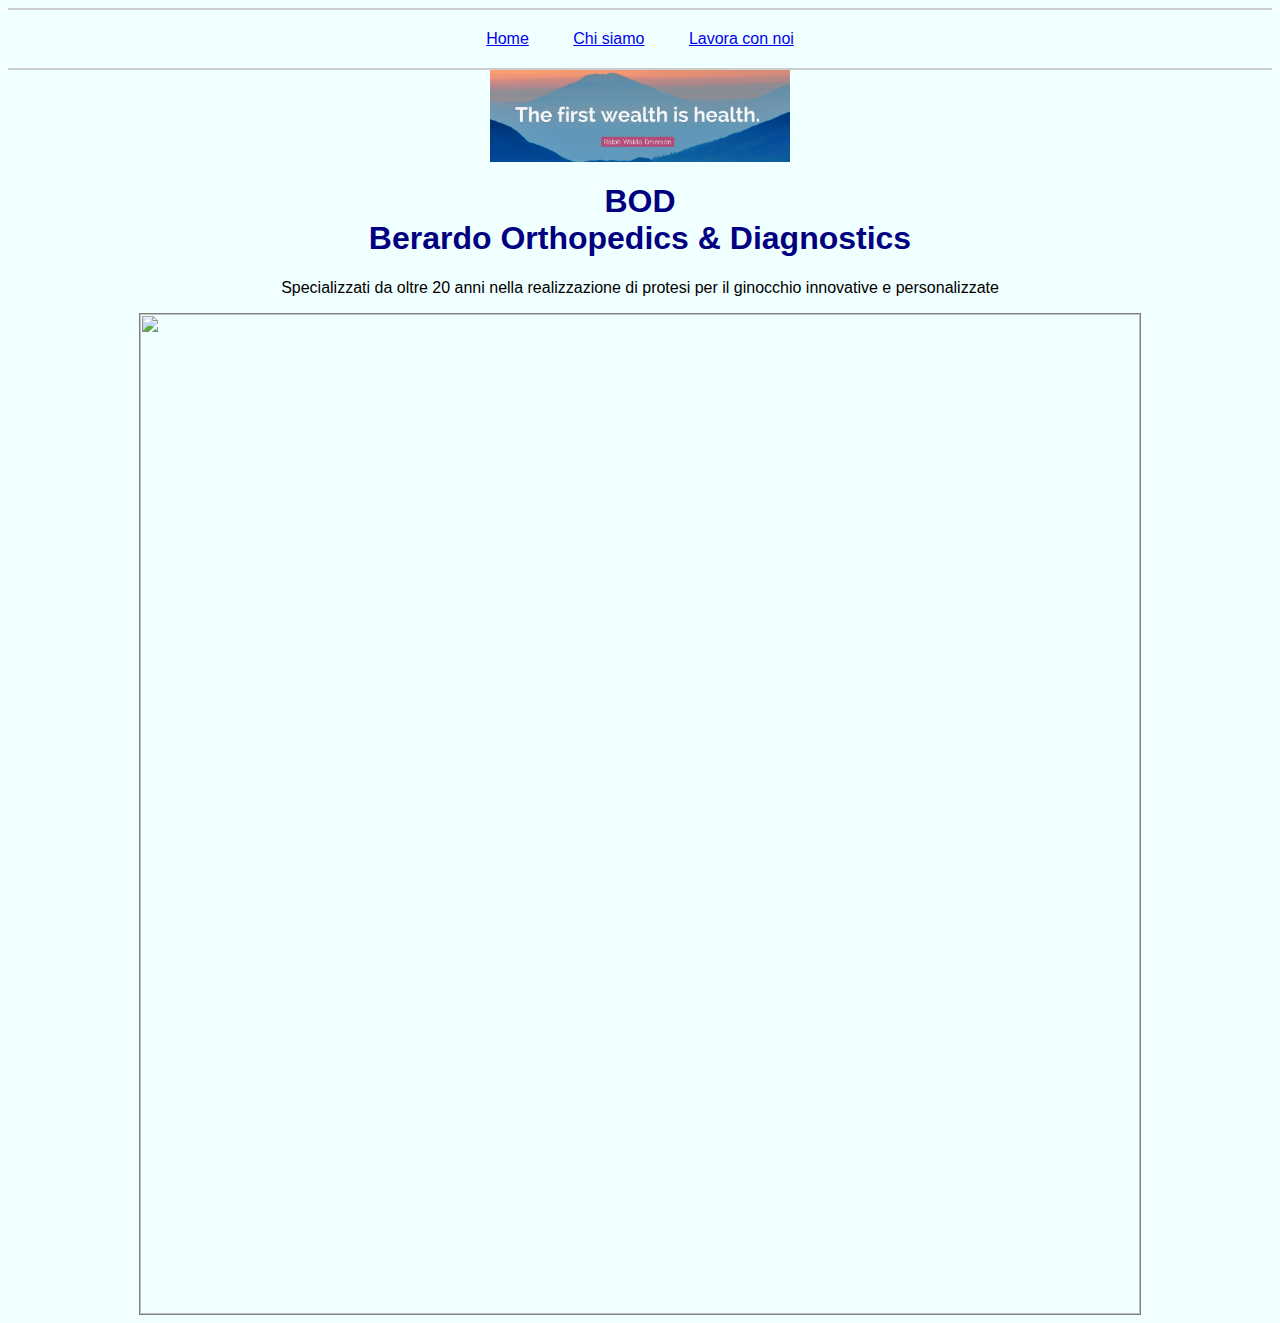
==== index.html @ 4dc0a63d "Aggiunta home" ====
<html lang="it">
	<head>
		<title> BOD | Italian Orthopedics </title>
		<meta name="author" content="Giulia Berardo">
		<link href="stili.css" rel="stylesheet" type="text/css">
	</head>
	<body>
		<!-- Navbar -->
		<nav>
			<ul class="nav">
				<li><a href="index.html">Home</a></li>
				<li><a href="chisiamo.html">Chi siamo</a></li>
				<li><a href="lavoraconnoi.html">Lavora con noi</a></li>
			</ul>
		</nav>
		<center>
  		<img src="immagini/quote1.jpg" width="300"></img>
		<h1> BOD <br> Berardo Orthopedics & Diagnostics</h1>
		<p style="color: black;"> Specializzati da oltre 20 anni nella realizzazione di protesi per il ginocchio innovative e personalizzate </p>
		<img src="https://www.studiofisiomedical.it/wp-content/uploads/2021/01/Protesi-al-ginocchio-cosa-e.jpeg" width="1000" border="1"></img>
		</center>
	<script src="https://www.gdprset.it/widget/gdpr-it-1.js" type="text/javascript"></script>
	</body>
</html>
---- stili.css ----
.nav{
    border:2px solid #ccc;
    border-width:2px 0;
    list-style:none;
    margin:0;
    padding:0;
    text-align:center;
}

.nav li{
    display:inline;

}
.nav a{
    display:inline-block;
    padding:20px;
}

body {
  background-color: azure;
  color: grey;
  font-family: sans-serif;
  text-align: left;
}

h1,h2 {
    text-align: center;
    color: navy;
}
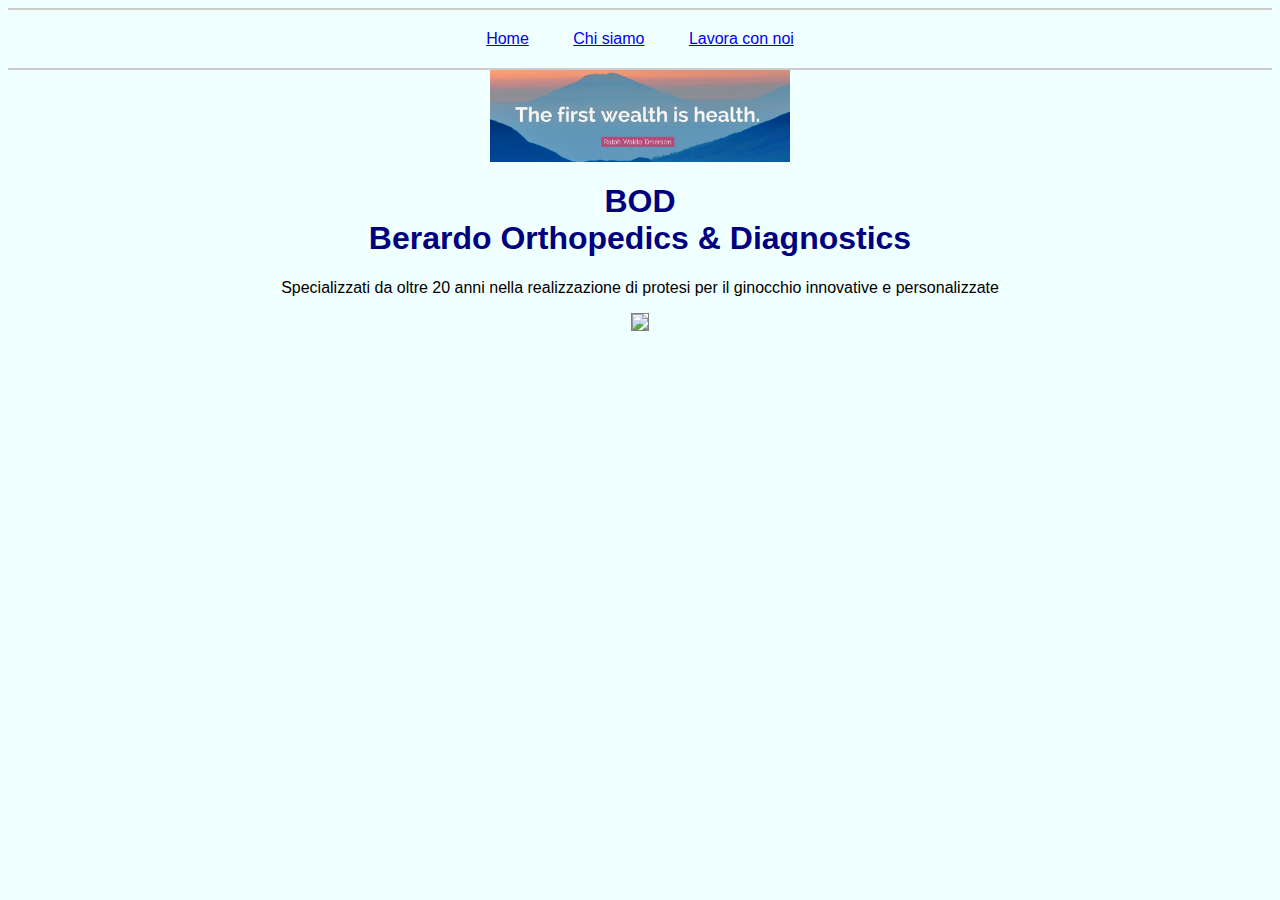
==== commit f8b4f4cd: "aggiornamento" ====
--- a/index.html
+++ b/index.html
@@ -18,7 +18,7 @@
   		<img src="immagini/quote1.jpg" width="300"></img>
 		<h1> BOD <br> Berardo Orthopedics & Diagnostics</h1>
 		<p style="color: black;"> Specializzati da oltre 20 anni nella realizzazione di protesi per il ginocchio innovative e personalizzate </p>
-		<img src="https://www.studiofisiomedical.it/wp-content/uploads/2021/01/Protesi-al-ginocchio-cosa-e.jpeg" width="1000" border="1"></img>
+		<img class="flex" src="https://www.studiofisiomedical.it/wp-content/uploads/2021/01/Protesi-al-ginocchio-cosa-e.jpeg" border="1"></img>
 		</center>
 	<script src="https://www.gdprset.it/widget/gdpr-it-1.js" type="text/javascript"></script>
 	</body>
--- a/stili.css
+++ b/stili.css
@@ -9,8 +9,8 @@
 
 .nav li{
     display:inline;
+}
 
-}
 .nav a{
     display:inline-block;
     padding:20px;
@@ -28,3 +28,6 @@
     color: navy;
 }
 
+.flex {
+    max-width: 100%
+}
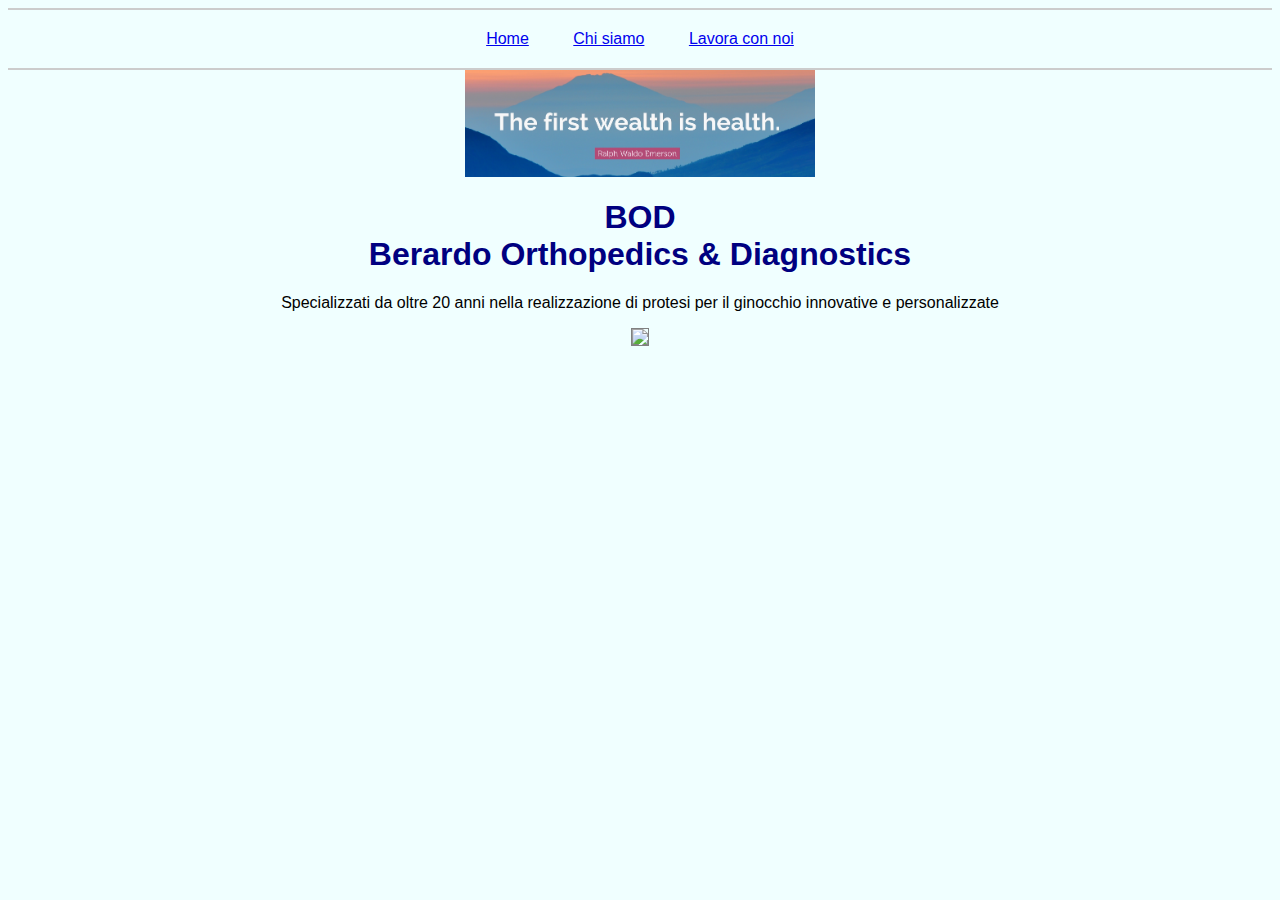
==== commit dbb1445e: "aggiornamento" ====
--- a/index.html
+++ b/index.html
@@ -14,14 +14,13 @@
 				<li><a href="lavoraconnoi.html">Lavora con noi</a></li>
 			</ul>
 		</nav>
-		<center>
-  		<img src="immagini/quote1.jpg" width="300"></img>
-		<h1> BOD <br> Berardo Orthopedics & Diagnostics</h1>
-		<p style="color: black;"> Specializzati da oltre 20 anni nella realizzazione di protesi per il ginocchio innovative e personalizzate </p>
-		<img class="flex" src="https://www.studiofisiomedical.it/wp-content/uploads/2021/01/Protesi-al-ginocchio-cosa-e.jpeg" border="1"></img>
-		</center>
-	<script src="https://www.gdprset.it/widget/gdpr-it-1.js" type="text/javascript"></script>
+		<div align="center">
+			<img class="flex"src="immagini/quote1.jpg" width="350"></img>
+			<h1> BOD <br> Berardo Orthopedics & Diagnostics</h1>
+			<p style="color: black; text-align: center"> Specializzati da oltre 20 anni nella realizzazione di protesi per il ginocchio innovative e personalizzate </p>
+			<img class="flex" src="https://www.studiofisiomedical.it/wp-content/uploads/2021/01/Protesi-al-ginocchio-cosa-e.jpeg" border="1"></img>
+		</div>
+		<script src="https://www.gdprset.it/widget/gdpr-it-1.js" type="text/javascript"></script>
 	</body>
 </html>
 
-
--- a/stili.css
+++ b/stili.css
@@ -8,7 +8,7 @@
 }
 
 .nav li{
-    display:inline;
+    display:inline
 }
 
 .nav a{
@@ -31,3 +31,4 @@
 .flex {
     max-width: 100%
 }
+
